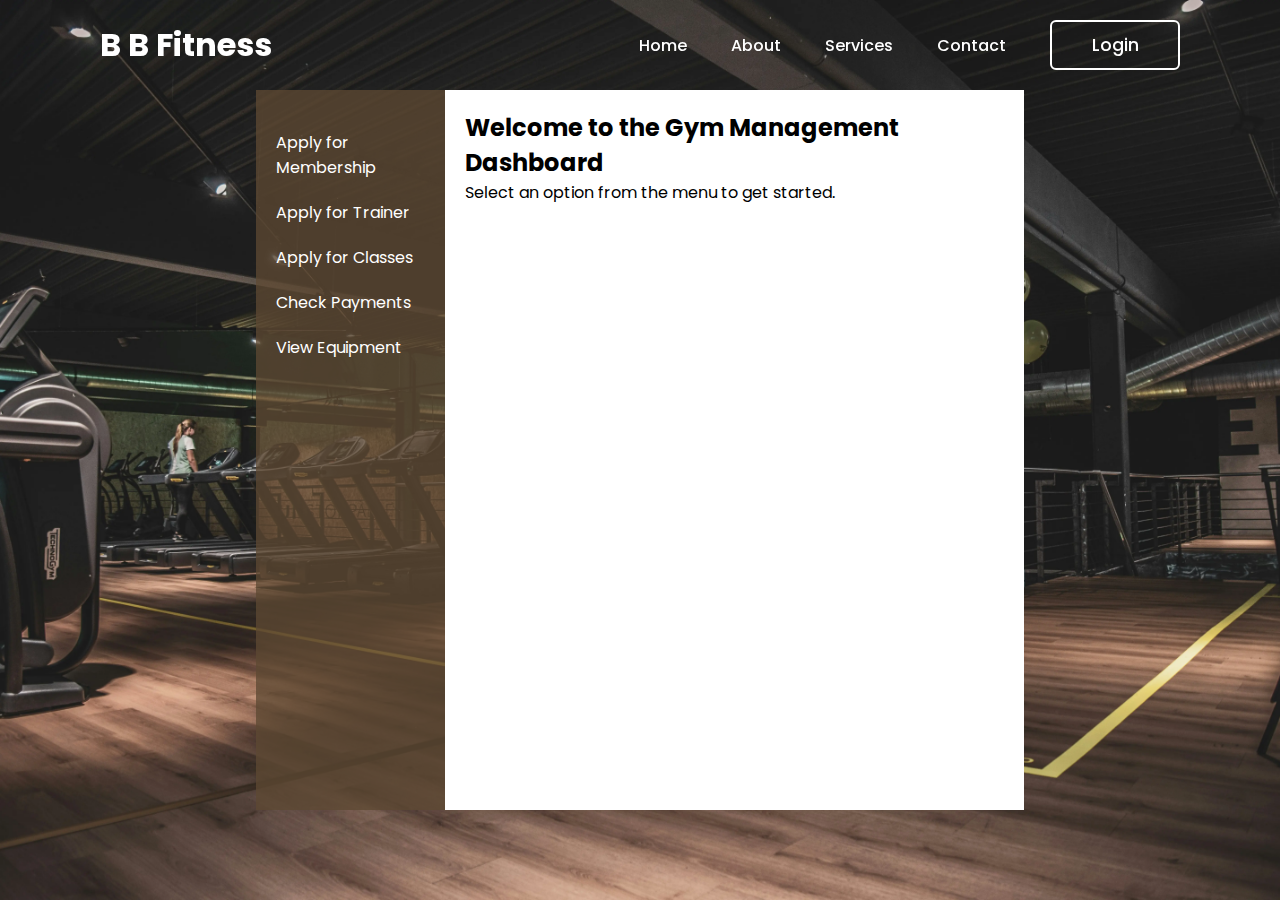
==== dashboard.html @ 6d6fc304 "added dashboard" ====
<!DOCTYPE html>
<html lang="en">
<head>
    <meta charset="UTF-8">
    <meta name="viewport" content="width=device-width, initial-scale=1.0">
    <title>Dashboard</title>
    <link rel="stylesheet" href="./styles/dashboard.css">
</head>
<body>
    <header>
        <h2 class="logo">B B Fitness</h2>
        <nav class="navigation">
            <a href="index.html">Home</a>
            <a href="#">About</a>
            <a href="#">Services</a>
            <a href="#">Contact</a>
            <button class="btnLogin-popup">Login</button>
        </nav>
    </header>

    <div class="dashboard-container">
        <aside class="sidebar">
            <ul>
                <li><a href="#" id="membership">Apply for Membership</a></li>
                <li><a href="#" id="trainer">Apply for Trainer</a></li>
                <li><a href="#" id="classes">Apply for Classes</a></li>
                <li><a href="#" id="payments">Check Payments</a></li>
                <li><a href="#" id="equipment">View Equipment</a></li>
            </ul>
        </aside>
        <main class="content" id="content">
            <h2>Welcome to the Gym Management Dashboard</h2>
            <p>Select an option from the menu to get started.</p>
        </main>
    </div>

    <script src="./scripts/dashboard.js"></script>
</body>
</html>
---- styles/dashboard.css ----
@import url('https://fonts.googleapis.com/css2?family=Poppins:ital,wght@0,100;0,200;0,300;0,400;0,500;0,600;0,700;0,800;0,900;1,100;1,200;1,300;1,400;1,500;1,600;1,700;1,800;1,900&display=swap');

* {
    margin : 0;
    padding: 0;
    box-sizing: border-box;
    font-family: 'Poppins', sans-serif; 
}

body{
    display: flex;
    justify-content: center;
    align-items: center;
    min-height: 100vh;
    background: url("/static/background.webp") no-repeat;
    background-size: cover;
    background-position: center;

}
header{
    position: fixed;
    top : 0;
    left: 0;
    width: 100%;
    padding: 20px 100px;
    display: flex;
    justify-content: space-between;
    align-items: center;
    z-index: 99;
}

.logo{
    font-size: 2em;
    color: #fff;
    user-select: none; 
}

.navigation a{
    position: relative;
    font-size: 1em;
    color: #fff;
    text-decoration: none;
    font-weight:500;
    margin-left: 40px;
}

.navigation a::after{
    content:'';
    position: absolute;
    left: 0;
    bottom:-6px;
    width: 100%;
    height: 3px;
    background-color: #fff;
    border-radius: 5px;
    transform-origin: right;
    transform: scaleX(0);
    transition: transform .5s;
}
.navigation a:hover::after{
    transform: scaleX(1);
    transform-origin: left;
}

.navigation .btnLogin-popup{
    width: 130px;
    height: 50px;
    background: transparent;
    margin-left: 40px;
    border: 2px solid #fff;
    outline: none;
    border-radius: 6px;
    cursor: pointer;
    font-size: 1.1em;
    color: #fff;
    font-weight: 500;
    transition: .5s;
}

.navigation .btnLogin-popup:hover{
    background: #fff;
    color: #162938;
}

.dashboard-container {
    display: flex;
    height: 80vh;
    width: 60vw;
    border-radius: 20px;
}

.sidebar {
    width: 200px;
    background: #5d4933c5;
    color: #fff;
    padding: 20px;
}

.sidebar ul {
    list-style: none;
    padding: 0;
}

.sidebar ul li {
    margin: 20px 0;
}

.sidebar ul li a {
    color: #fff;
    text-decoration: none;
}

.sidebar ul li a:hover {
    text-decoration: underline;
}

.content {
    flex-grow: 1;
    background: #fff;
    padding: 20px;
}

.content h2 {
    margin-top: 0;
}

.content form {
    display: flex;
    flex-direction: column;
}

.content form label,
.content form select,
.content form button {
    margin: 10px 0;
}
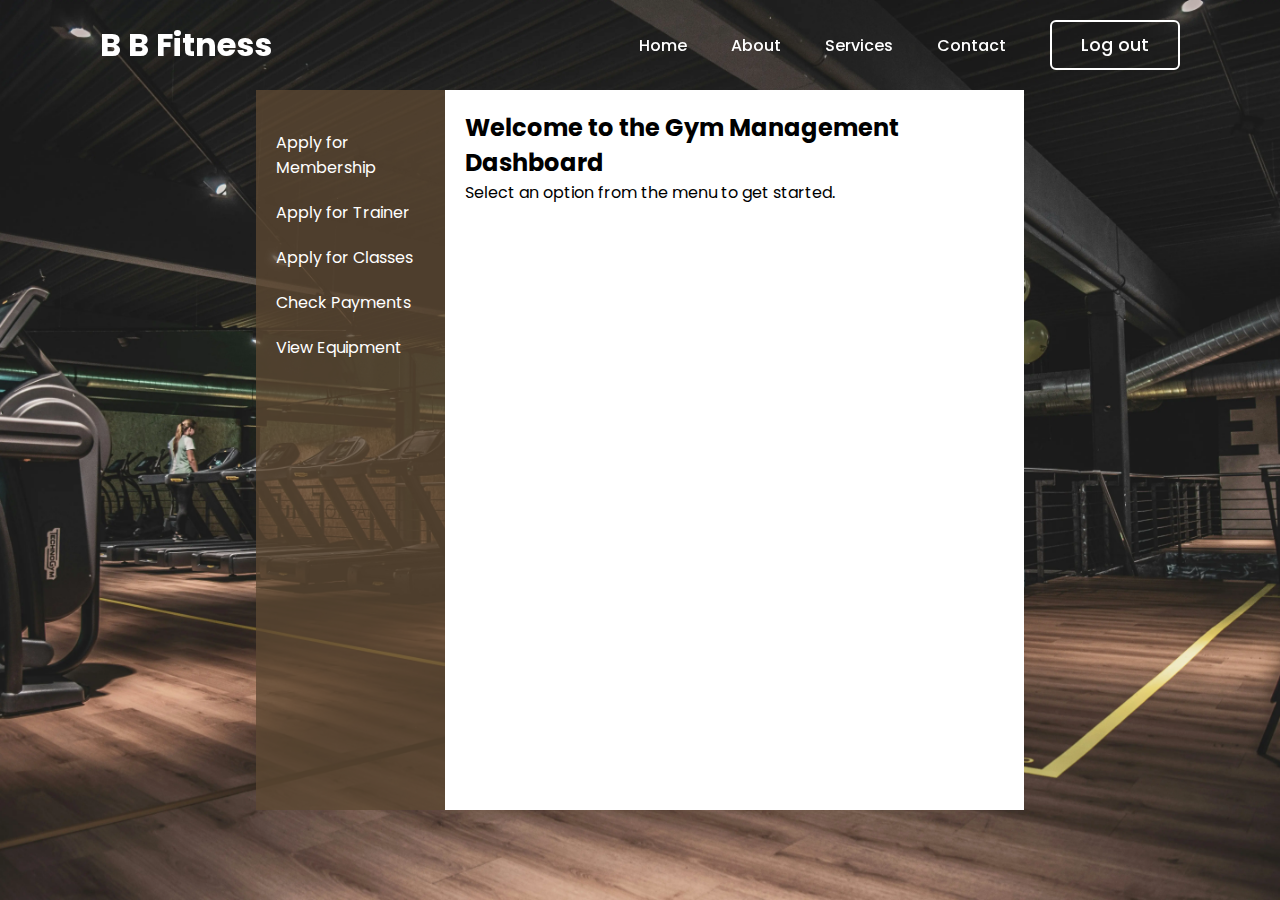
==== commit 9a7fc381: "added about section" ====
--- a/dashboard.html
+++ b/dashboard.html
@@ -14,7 +14,7 @@
             <a href="#">About</a>
             <a href="#">Services</a>
             <a href="#">Contact</a>
-            <button class="btnLogin-popup">Login</button>
+            <button class="btnLogin-popup">Log out</button>
         </nav>
     </header>
 
